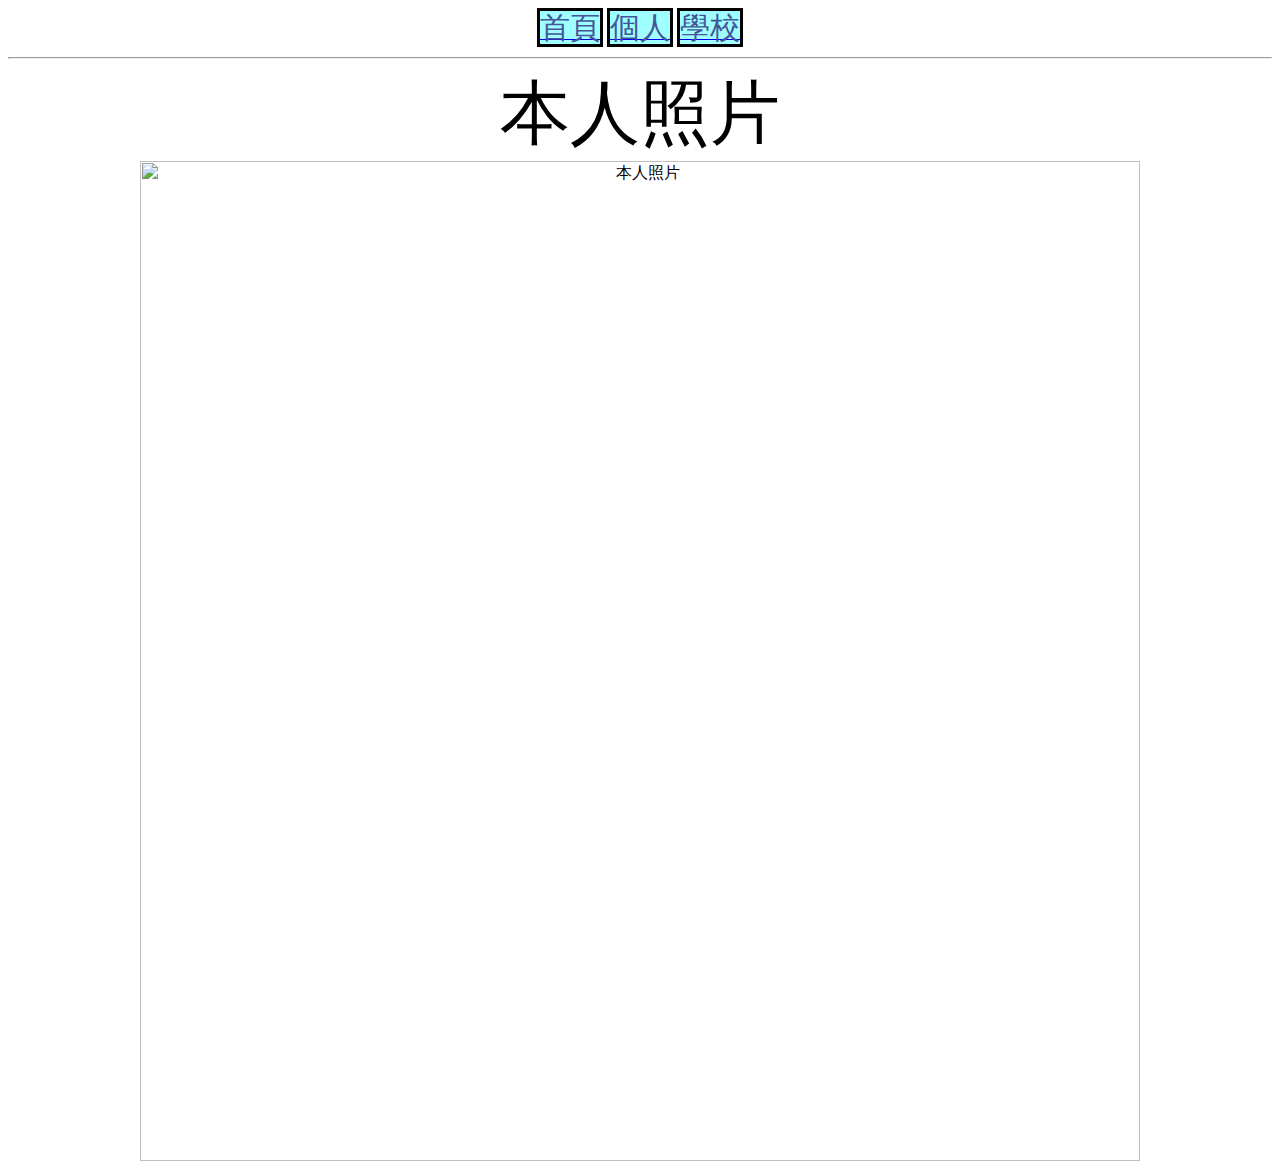
==== person.html @ 97f86ca3 "Add files via upload" ====
<html>
  <head>
   <meta charset="UTF-8">
   <title>我的網站</title>
    <link rel="stylesheet" href="style.css">
  </head>
 <body>
   <a href="index.html"><div class="btn">首頁</div></a>
   <a href="person.html"><div class="btn">個人</div></a>
   <a href="https://www.youtube.com/watch?v=072tU1tamd0"><div class="btn">學校</div></a>
   <hr>
  <hl>本人照片</hl>
  <br>
  <img src="./img/7414.jpg" alt="本人照片" width="1000" height="1000">
 </body>
</html>
---- style.css ----
body{
   text-align: center;
}
.btn{
  border: solid 3px black;
  width: 100px;
  height: 100px; 
  display: inline;
  font-size: 30px;
  color: #445599;
  background-color: #9fffff;
}
hl{
  font-size: 70px;
  font-family: 微軟正黑體;
}
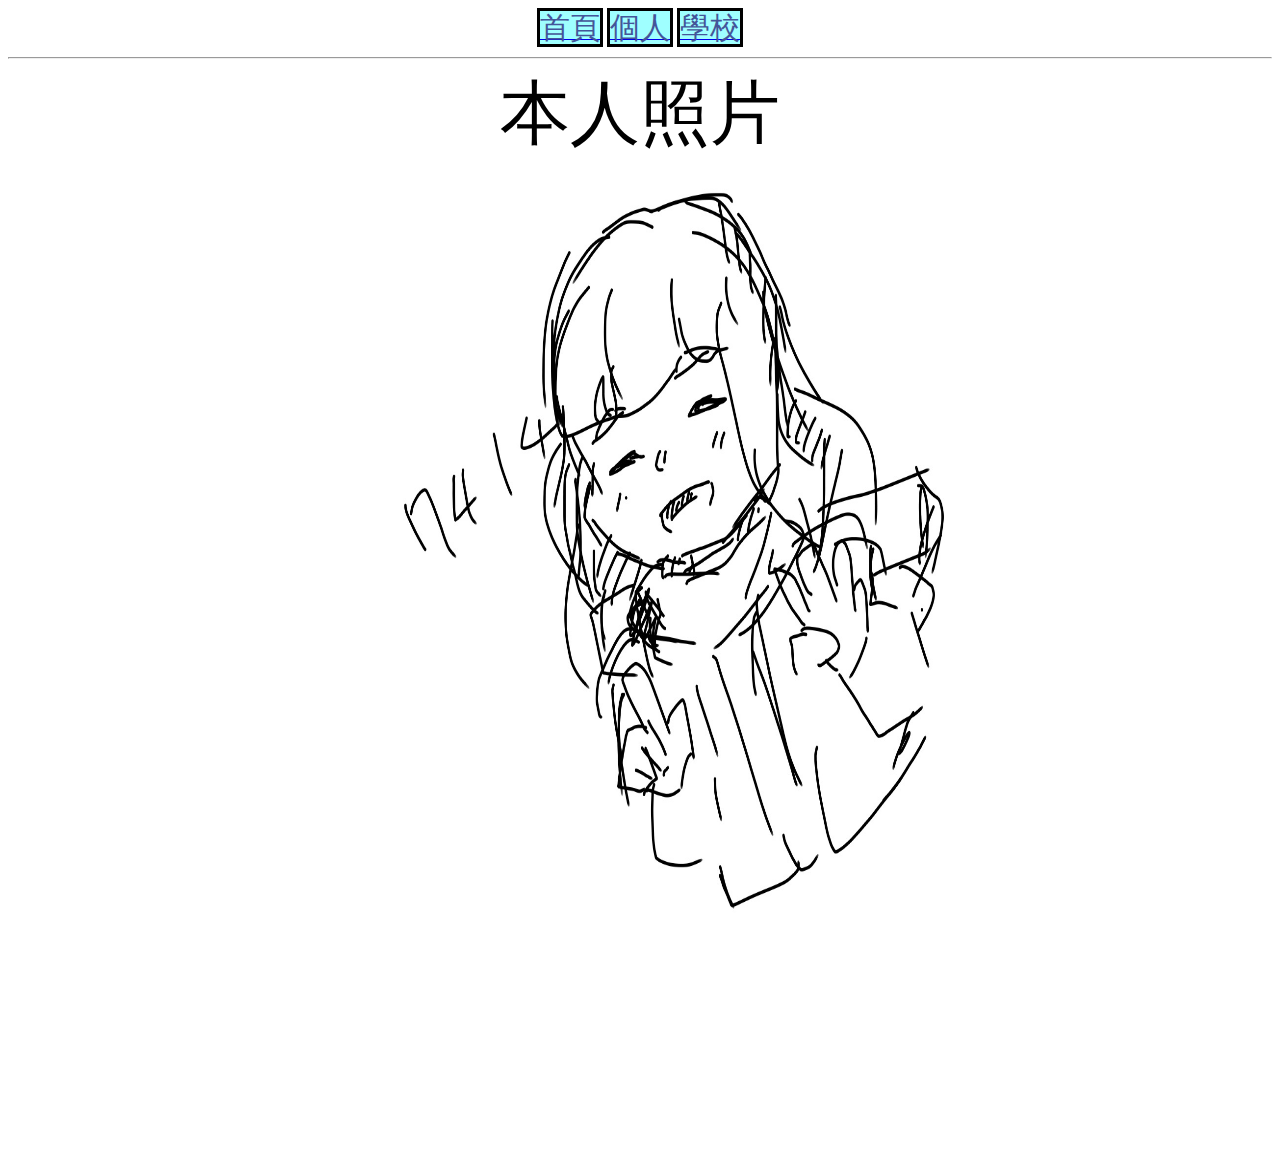
==== commit f7c93789: "Update person.html" ====
--- a/person.html
+++ b/person.html
@@ -11,6 +11,6 @@
    <hr>
   <hl>本人照片</hl>
   <br>
-  <img src="./img/7414.jpg" alt="本人照片" width="1000" height="1000">
+  <img src="./img/7414.JPG" alt="本人照片" width="1000" height="1000">
  </body>
-</html>+</html>
